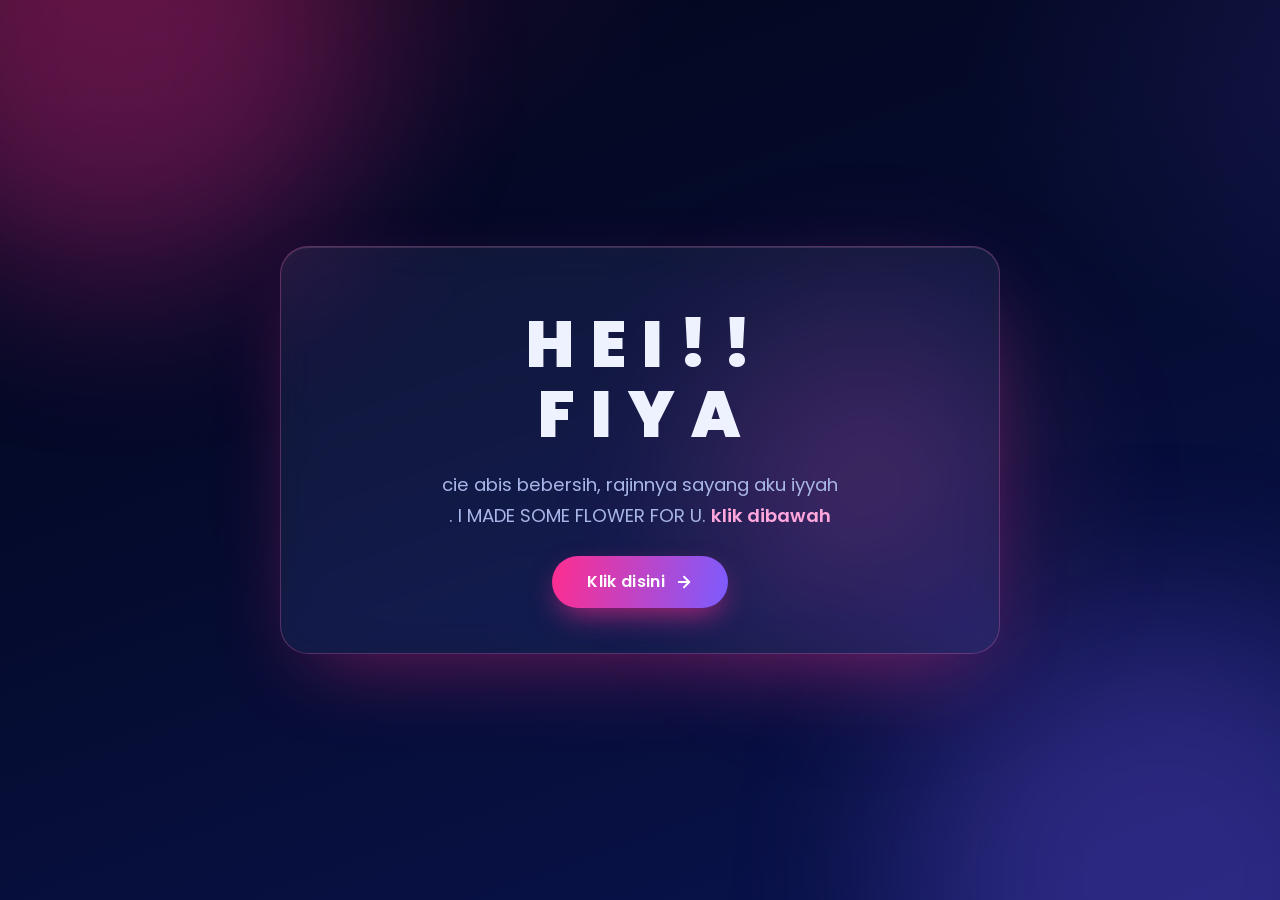
==== index.html @ 1ae12250 "new" ====
<!DOCTYPE html>
<html lang="id">
  <head>
    <meta charset="UTF-8" />
    <meta http-equiv="X-UA-Compatible" content="IE=edge" />
    <meta name="viewport" content="width=device-width, initial-scale=1.0" />
    <meta name="theme-color" content="#050b2e" />
    <link rel="preconnect" href="https://fonts.googleapis.com" />
    <link rel="preconnect" href="https://fonts.gstatic.com" crossorigin />
    <link rel="stylesheet" href="css/style.css" />
    <link rel="icon" href="img/flowers.png" type="image/x-icon" />
    <title>Flowers</title>
  </head>
  <body>
    <div class="aurora" aria-hidden="true">
      <span class="aurora__blob aurora__blob--1"></span>
      <span class="aurora__blob aurora__blob--2"></span>
      <span class="aurora__blob aurora__blob--3"></span>
    </div>

    <div class="petals" aria-hidden="true">
      <span style="--i: 0"></span>
      <span style="--i: 1"></span>
      <span style="--i: 2"></span>
      <span style="--i: 3"></span>
      <span style="--i: 4"></span>
      <span style="--i: 5"></span>
      <span style="--i: 6"></span>
      <span style="--i: 7"></span>
      <span style="--i: 8"></span>
      <span style="--i: 9"></span>
      <span style="--i: 10"></span>
      <span style="--i: 11"></span>
      <span style="--i: 12"></span>
      <span style="--i: 13"></span>
    </div>

    <main class="card">
      <img
        id="inistiker1"
        class="sticker"
        src="https://feeldreams.github.io/jiakh.gif"
        alt=""
      />

      <audio autoplay id="linkmp3" class="sembunyi"></audio>

      <div class="greetings">
        <!-- silahkan menambah kata sesuai keinginan dengan <span>text...</span -->

        <span>H</span>
        <span>E</span>
        <span>I</span>
        <span>!</span>
        <span>! <br /></span>
        <div class="iyyah sayang">
          <span>F</span>
          <span>I</span>
          <span>Y</span>
          <span>A</span>
        </div>
      </div>

      <p class="description">
        cie abis bebersih, rajinnya sayang aku iyyah . I MADE SOME FLOWER FOR U.
        <strong>klik dibawah</strong>
      </p>

      <a class="button" href="flower.html">
        Klik disini
        <svg
          width="18"
          height="18"
          viewBox="0 0 24 24"
          fill="none"
          stroke="currentColor"
          stroke-width="2.5"
          stroke-linecap="round"
          stroke-linejoin="round"
          aria-hidden="true"
        >
          <path d="M5 12h14" />
          <path d="m12 5 7 7-7 7" />
        </svg>
      </a>
    </main>
  </body>
</html>
---- css/style.css ----
@import url("https://fonts.googleapis.com/css2?family=Poppins:wght@400;500;600;700;900&display=swap");

/* Palet tunggal untuk halaman depan: navy sebagai dasar, pink sebagai aksen.
   Dipakai juga oleh flower.html lewat scss/main.scss agar dua halaman senada. */
:root {
  --navy-950: #02061a;
  --navy-900: #050b2e;
  --navy-800: #0a1450;
  --navy-700: #16276f;

  --pink-600: #ff2d8f;
  --pink-500: #ff4fa8;
  --pink-400: #ff6ec7;
  --pink-300: #ffa7dd;
  --pink-200: #ffd6ef;

  --lilac: #7c5cff;

  --ink: #eef2ff;
  --muted: #a9b6e8;

  --glass: rgba(255, 255, 255, 0.06);
  --glass-border: rgba(255, 110, 199, 0.28);
}

*,
*::before,
*::after {
  margin: 0;
  padding: 0;
  box-sizing: border-box;
}

html,
body {
  height: 100%;
}

body {
  font-family: "Poppins", system-ui, -apple-system, sans-serif;
  color: var(--ink);
  min-height: 100vh;
  /* svh menghindari address bar mobile memotong layout; vh di atasnya jadi fallback */
  min-height: 100svh;
  display: flex;
  align-items: center;
  justify-content: center;
  padding: 6vmin 5vw;
  position: relative;
  overflow: hidden;
  /* Navy tetap jadi warna dasar; pink hanya rona di sudut. Versi sebelumnya
     memakai alpha lebih tinggi dan hasilnya jatuh ke ungu, bukan navy. */
  background: radial-gradient(
      1000px 600px at 8% -12%,
      rgba(255, 45, 143, 0.16),
      transparent 62%
    ),
    radial-gradient(
      800px 520px at 114% 6%,
      rgba(124, 92, 255, 0.14),
      transparent 62%
    ),
    linear-gradient(160deg, var(--navy-950), var(--navy-900) 45%, var(--navy-800));
}

/* ---------- lapisan dekorasi ---------- */

.aurora {
  position: fixed;
  inset: 0;
  pointer-events: none;
  z-index: 0;
  overflow: hidden;
}

.aurora__blob {
  position: absolute;
  border-radius: 50%;
  filter: blur(90px);
  opacity: 0.3;
  will-change: transform;
}

.aurora__blob--1 {
  top: -22vmin;
  left: -14vmin;
  width: 54vmin;
  height: 54vmin;
  background: var(--pink-600);
  animation: drift-1 18s ease-in-out infinite;
}

.aurora__blob--2 {
  bottom: -26vmin;
  right: -16vmin;
  width: 58vmin;
  height: 58vmin;
  background: var(--lilac);
  animation: drift-2 22s ease-in-out infinite;
}

.aurora__blob--3 {
  top: 35%;
  left: 55%;
  width: 36vmin;
  height: 36vmin;
  background: var(--pink-400);
  opacity: 0.18;
  animation: drift-3 15s ease-in-out infinite;
}

@keyframes drift-1 {
  0%,
  100% {
    transform: translate3d(0, 0, 0) scale(1);
  }
  50% {
    transform: translate3d(8vmin, 6vmin, 0) scale(1.15);
  }
}

@keyframes drift-2 {
  0%,
  100% {
    transform: translate3d(0, 0, 0) scale(1.05);
  }
  50% {
    transform: translate3d(-10vmin, -7vmin, 0) scale(0.9);
  }
}

@keyframes drift-3 {
  0%,
  100% {
    transform: translate3d(0, 0, 0);
  }
  50% {
    transform: translate3d(-6vmin, 9vmin, 0);
  }
}

/* Kelopak jatuh. Posisi, ukuran, durasi, dan delay diturunkan dari --i
   supaya HTML cukup menaruh satu variabel per elemen. */
.petals {
  position: fixed;
  inset: 0;
  pointer-events: none;
  z-index: 1;
  overflow: hidden;
}

.petals span {
  position: absolute;
  top: -10vmin;
  left: calc(var(--i) * 7.1%);
  width: calc(1.1vmin + var(--i) * 0.08vmin);
  height: calc(1.7vmin + var(--i) * 0.1vmin);
  border-radius: 60% 40% 55% 45% / 70% 65% 35% 30%;
  background-image: linear-gradient(to bottom right, var(--pink-300), var(--pink-600));
  opacity: 0.75;
  animation: petal-fall calc(11s + var(--i) * 0.7s) linear calc(var(--i) * -1.3s)
    infinite;
}

.petals span:nth-child(3n) {
  background-image: linear-gradient(to bottom right, #ffe9f6, var(--pink-400));
}

.petals span:nth-child(4n) {
  background-image: linear-gradient(to bottom right, #cbb9ff, var(--lilac));
}

@keyframes petal-fall {
  0% {
    transform: translate3d(0, -10vh, 0) rotate(0deg);
    opacity: 0;
  }
  10% {
    opacity: 0.75;
  }
  50% {
    transform: translate3d(6vmin, 55vh, 0) rotate(240deg);
  }
  90% {
    opacity: 0.6;
  }
  100% {
    transform: translate3d(-4vmin, 115vh, 0) rotate(520deg);
    opacity: 0;
  }
}

/* ---------- kartu utama ---------- */

.card {
  position: relative;
  z-index: 2;
  display: flex;
  flex-direction: column;
  align-items: center;
  gap: clamp(0.8rem, 2vmin, 1.5rem);
  width: min(720px, 100%);
  padding: clamp(1.8rem, 5vmin, 3.2rem) clamp(1.4rem, 5vmin, 3.2rem);
  text-align: center;
  border-radius: 28px;
  background: var(--glass);
  border: 1px solid var(--glass-border);
  /* backdrop-filter bikin navy di belakang kartu tetap kebaca tanpa
     menutup aurora sepenuhnya — alternatifnya background solid, tapi itu
     mematikan efek gradasi di belakangnya. */
  backdrop-filter: blur(18px) saturate(130%);
  -webkit-backdrop-filter: blur(18px) saturate(130%);
  box-shadow: 0 30px 80px -30px rgba(255, 45, 143, 0.45),
    inset 0 1px 0 rgba(255, 255, 255, 0.12);
  animation: card-in 0.9s cubic-bezier(0.2, 0.8, 0.2, 1) backwards;
}

@keyframes card-in {
  0% {
    opacity: 0;
    transform: translateY(24px) scale(0.97);
  }
}

.sticker {
  max-height: 100px;
  filter: drop-shadow(0 8px 24px rgba(255, 110, 199, 0.5));
  animation: bob 3.2s ease-in-out infinite;
}

@keyframes bob {
  0%,
  100% {
    transform: translateY(0) rotate(-2deg);
  }
  50% {
    transform: translateY(-8px) rotate(2deg);
  }
}

.sembunyi {
  display: none;
}

/* ---------- teks ---------- */

.greetings {
  font-size: clamp(2.4rem, 9vmin, 4rem);
  font-weight: 900;
  line-height: 1.1;
  letter-spacing: 0.04em;
}

.greetings .fiya {
  font-size: clamp(3.4rem, 14vmin, 6.5rem);
  font-weight: 900;
  line-height: 1.05;
  letter-spacing: 0.06em;
  background-image: linear-gradient(
    100deg,
    var(--pink-200),
    var(--pink-500) 35%,
    #ffffff 50%,
    var(--pink-400) 65%,
    var(--pink-200)
  );
  background-size: 250% 100%;
  -webkit-background-clip: text;
  background-clip: text;
  color: transparent;
  animation: shimmer 5s linear infinite;
}

@keyframes shimmer {
  0% {
    background-position: 0% 50%;
  }
  100% {
    background-position: 250% 50%;
  }
}

.greetings > span {
  display: inline-block;
  animation: glow 2.5s ease-in-out infinite;
}

@keyframes glow {
  0%,
  100% {
    color: #fff;
    text-shadow: 0 0 12px var(--pink-400), 0 0 44px var(--pink-500),
      0 0 90px rgba(255, 45, 143, 0.6);
  }
  10%,
  90% {
    color: var(--pink-200);
    text-shadow: none;
  }
}

.greetings > span:nth-child(2) {
  animation-delay: 0.2s;
}
.greetings > span:nth-child(3) {
  animation-delay: 0.4s;
}
.greetings > span:nth-child(4) {
  animation-delay: 0.6s;
}
.greetings > span:nth-child(5) {
  animation-delay: 0.8s;
}

.description {
  max-width: 44ch;
  font-size: clamp(0.95rem, 2.4vmin, 1.15rem);
  font-weight: 400;
  line-height: 1.7;
  color: var(--muted);
  text-wrap: balance;
}

.description strong {
  color: var(--pink-300);
  font-weight: 600;
  /* jaga "klik dibawah" tetap satu baris supaya ajakan aksinya tidak terpecah */
  white-space: nowrap;
}

/* ---------- tombol ---------- */

.button {
  display: inline-flex;
  align-items: center;
  gap: 0.6rem;
  margin-top: 0.4rem;
  padding: 0.85rem 2.2rem;
  font-size: clamp(0.9rem, 2.2vmin, 1rem);
  font-weight: 600;
  letter-spacing: 0.02em;
  color: #fff;
  text-decoration: none;
  border: 0;
  border-radius: 999px;
  background-image: linear-gradient(100deg, var(--pink-600), var(--lilac));
  box-shadow: 0 12px 30px -8px rgba(255, 45, 143, 0.7);
  cursor: pointer;
  transition: transform 0.3s cubic-bezier(0.2, 0.8, 0.2, 1),
    box-shadow 0.3s ease, filter 0.3s ease;
}

.button:hover,
.button:focus-visible {
  transform: translateY(-3px);
  filter: brightness(1.08);
  box-shadow: 0 20px 44px -10px rgba(255, 45, 143, 0.85);
}

.button:active {
  transform: translateY(-1px) scale(0.98);
}

.button:focus-visible {
  outline: 2px solid var(--pink-200);
  outline-offset: 4px;
}

.button svg {
  transition: transform 0.3s ease;
}

.button:hover svg {
  transform: translateX(4px);
}

/* ---------- responsif ---------- */

@media screen and (max-width: 574px) {
  .card {
    border-radius: 22px;
    gap: 0.7rem;
  }

  .greetings {
    letter-spacing: 0.02em;
  }

  .description {
    line-height: 1.6;
  }
}

@media (prefers-reduced-motion: reduce) {
  .aurora__blob,
  .petals span,
  .sticker,
  .greetings > span,
  .greetings .fiya,
  .card {
    animation: none !important;
  }
}
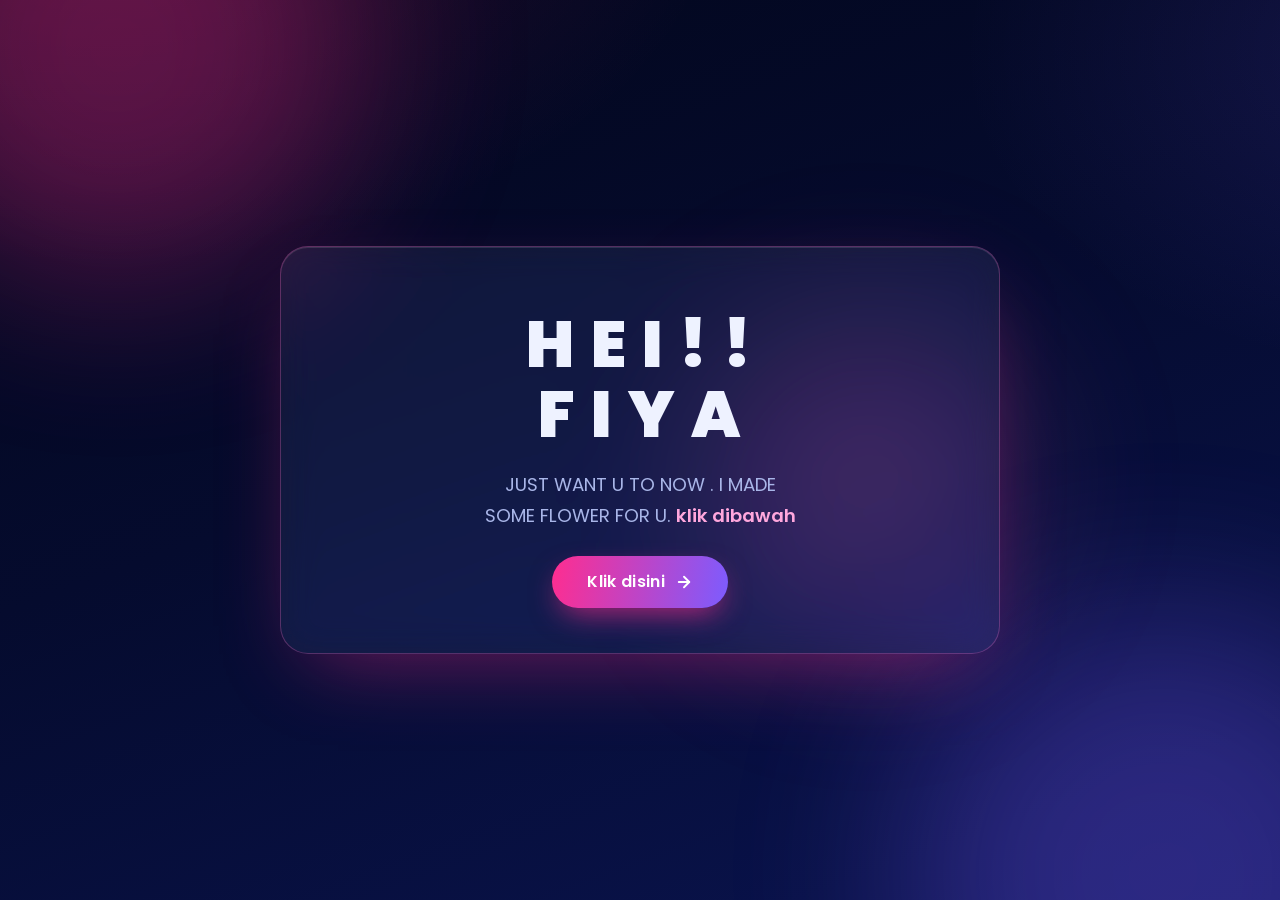
==== commit e36a5921: "2026rev" ====
--- a/index.html
+++ b/index.html
@@ -62,7 +62,7 @@
       </div>
 
       <p class="description">
-        cie abis bebersih, rajinnya sayang aku iyyah . I MADE SOME FLOWER FOR U.
+        JUST WANT U TO NOW . I MADE SOME FLOWER FOR U.
         <strong>klik dibawah</strong>
       </p>
 
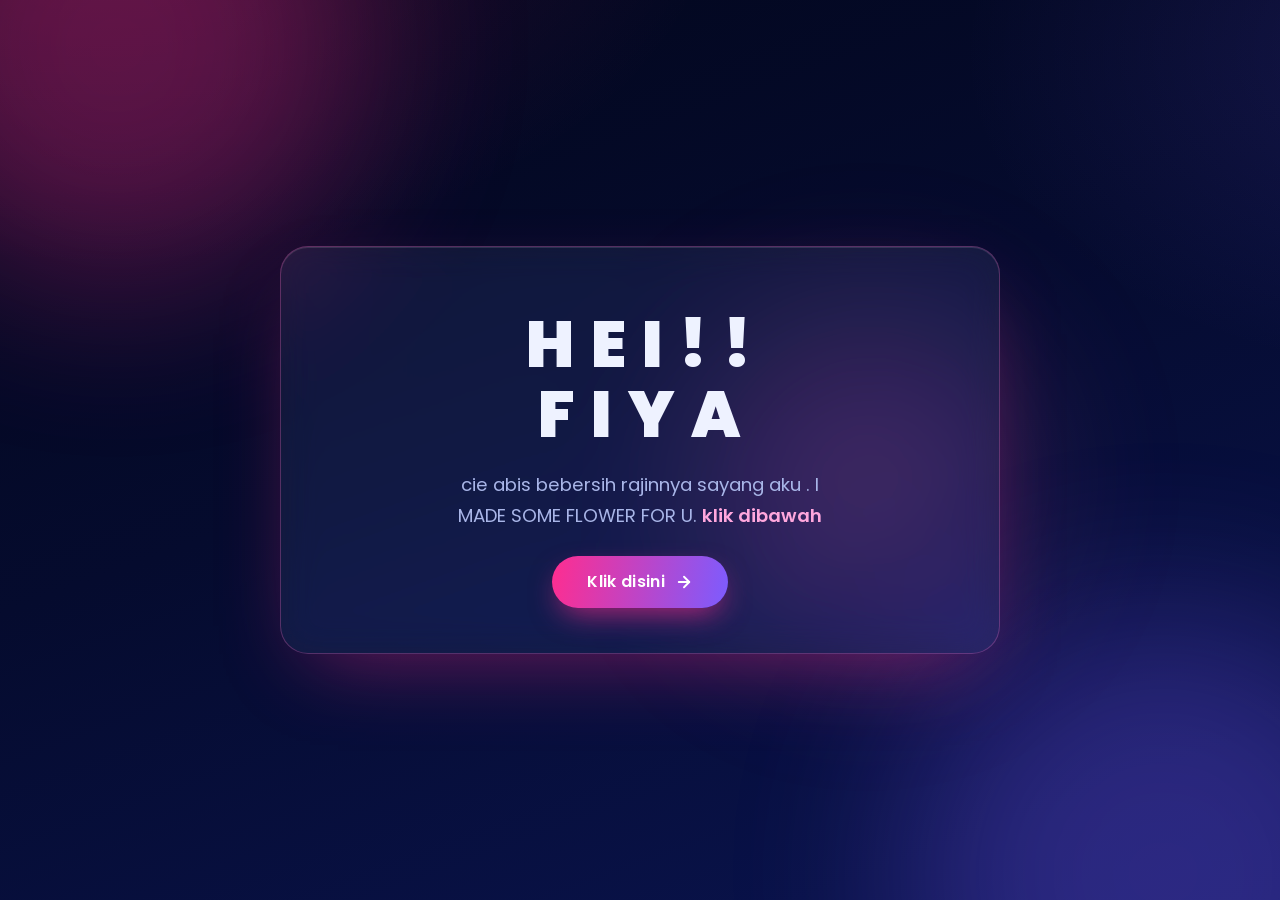
==== commit 2d6033ca: "Update index.html" ====
--- a/index.html
+++ b/index.html
@@ -62,7 +62,7 @@
       </div>
 
       <p class="description">
-        JUST WANT U TO NOW . I MADE SOME FLOWER FOR U.
+        cie abis bebersih rajinnya sayang aku . I MADE SOME FLOWER FOR U.
         <strong>klik dibawah</strong>
       </p>
 
